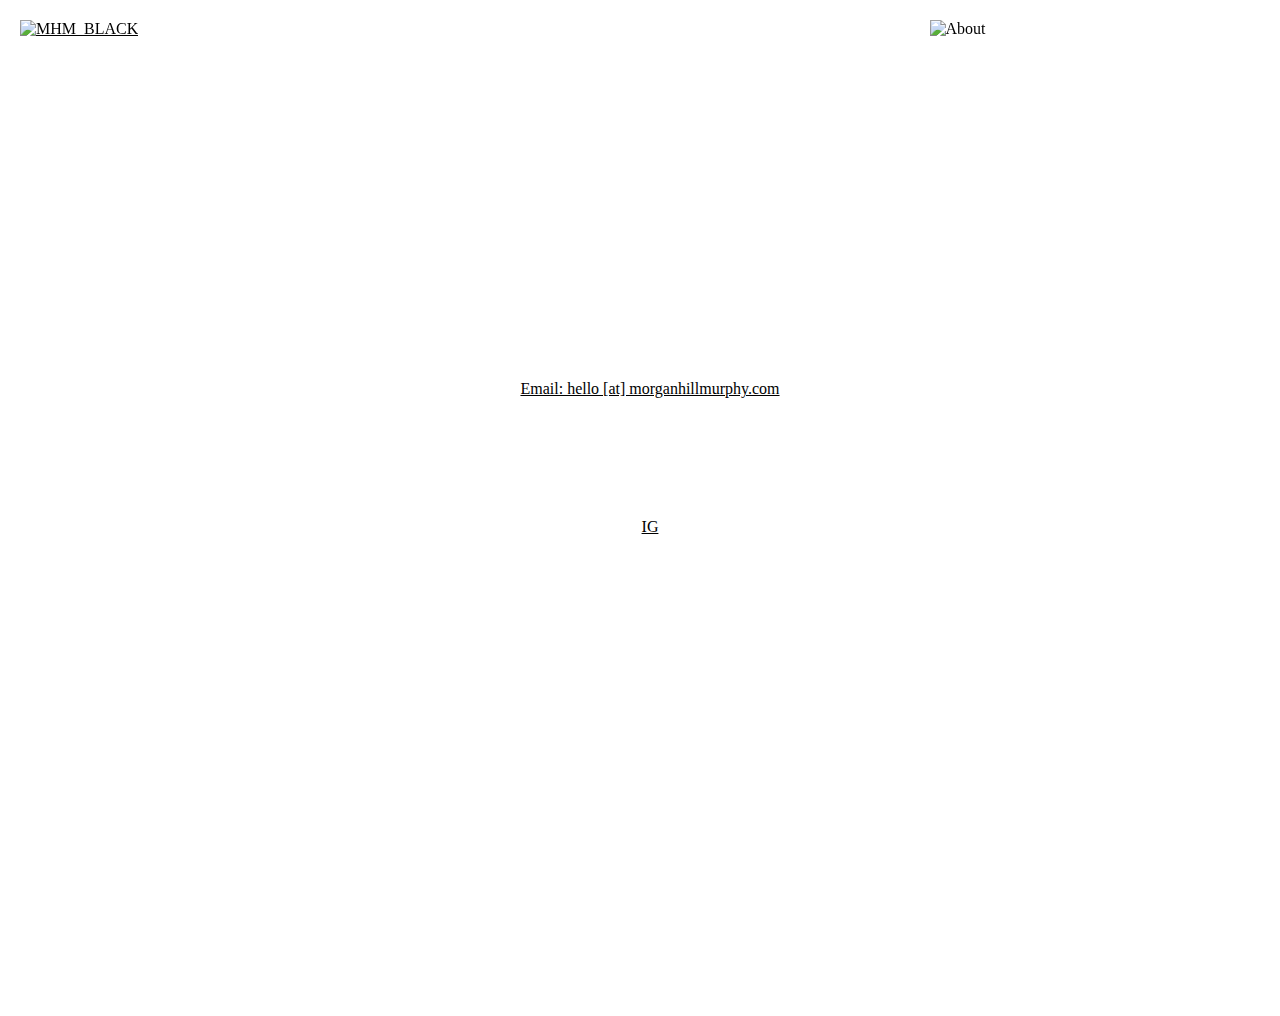
==== About.html @ a6aed0f8 "Add files via upload" ====
<!DOCTYPE html>
<html lang="en">
<head>
    <meta charset="UTF-8">
    <meta name="viewport" content="width=device-width, initial-scale=1.0">
    <link rel="stylesheet" href="Homepage.css">

    <title>About</title>
</head>
<body>
    <div class="outer-container">
        <div class="top-bar">
                <div class="logo-box">
                <a href="Homepage.html"><img class="logo-black" src="images/MHM_BLACK.png" alt="MHM_BLACK"></a>    

                </div>
            <div class="info-box">
                <div class="spacer-box">
        
                </div>
                <div class="mode-box">

                </div>
                <div class="contact-box">
<!--                     <div class="index-box">
                    <img class="index-logo" src="images/Index.png" alt="Index"> -->
                    </div>
                <div class="about-box" >
                    <img class="about-logo" src="images/About.png" alt="About">
                    </div>
                </div>
        
            </div>
        </div>
        </div>

<div class="about-page-container">
    

    <div class="
            about-left-box">

        </div>
        <div class="about-content-container">

                <div class="top-about-spacer">
                </div>
                <div class="mail-to-box">
                    <a href="mailto:hello@morganhillmurphy.com">
                        Email: hello [at] morganhillmurphy.com</a>
                </div>
                <div class="ig-box">
                    <a href="https://www.instagram.com/morganhillmurphy/">
                        IG
                    </a>

                </div>

                    </a>
                <div class="about-content">
                <img class="about-content-img" src="Images/SUMMER 23_23.jpg" alt="">
                </div>

                <div class="bottom-about-spacer">

            </div>
        </div>
    <div class="
        about-right-box">

        </div>
</div>    


</body> 
</html>
---- Homepage.css ----
.top-bar {
    display: flex;
    flex-direction: row;
    position: fixed;
    top: 0;
    right: 0;
    left: 0;
    margin-top: 20px;
    margin-left: 20px;
    margin-right: 100px;
    z-index: 100;
}

a:link {
    color: black;
    font-style: normal;
}

a:hover {
    color: rgb(120, 0, 0);
}

a:visited {
    color: rgb(120  , 0, 0);
}

body {
    padding-left: 40px;
    padding-right: 20px;
    background-image: url();
    padding-bottom: 100px;
}

.logo-black {
    height: 60px;
}
.main-img {
    width: 500px;
}

.car-neon {
    height: 20px;
}

.mode-box {
    flex: 1;
    min-width: 100px;
    font-family: Cambria, Cochin, Georgia, Times, 'Times New Roman', serif;
    margin-left: 40px;
    margin-top: 15px;
    font-size: 20px;
}

.dark-mode-box {
    flex: 1;
    min-width: 100px;
    font-family: Cambria, Cochin, Georgia, Times, 'Times New Roman', serif;
    margin-left: 40px;
    margin-top: 15px;
    font-size: 20px;
    color: white;
}

.spacer-box {
    flex: 1;
}

.info-box {
    display: flex;
    flex: 2;
    justify-content: space-between;
    min-width: 200px;
}

.contact-box {
    display: flex;
    flex: 1;
    min-width: 100px;
}
.about-logo {
    height: 40px;
}

.index-logo {
    height: 40px;
}

.index-box {
    flex: 1;
}

.about-box {
    flex: 1;
    margin-left: 60px;
    margin-right: 20px;
}

.container {
    display: flex;
    flex-direction: row;
   justify-content: space-between;
   padding-top: 20px;
   left: 0;
   right: 0;
}

.left-box {
    flex: 1
}

.pei-left-box {
    flex: 1;
padding-right: 20px;
}

.middle-box {
    flex: 1

}

.right-box {
    flex: 2;
    text-align: right;
    font-size: 17px;
}

.lula-right-box {
    flex: 2;
    text-align: right;
    max-width: 450px;
    min-width: 300px;
}

.white-text {
    flex: 2;
    text-align: right;
    font-size: 17px;
    color: white;
}

.sml-right-box {
    flex: 0.2;
}

.home-content {
    margin-top: 74px;
}

.home-image {
    height: 800px;
}

.sml-home-image {
    height: 400px;
    margin-right: 20px;
}

.sml-uppers-image {
    height: 400px;
    margin-right: 50px;
}

.uppers-box {
    display: flex;
    justify-content: center;
    align-items: center;
}

p {
    font-family: roboto, ariel
}

.box-container {
    z-index: 10;
}

.bg-img {
    width: 100%;
    z-index: 1;
}

.container {
            display: flex;
            flex-direction: row;
           justify-content: space-between;
           padding-top: 20px;
           left: 0;
           right: 0;
        }

        .left-box {
            flex: 1;

        }

        .middle-box {
            flex: 1

        }

        .right-box {
            flex: 1;
        }

        .home-content {
            margin-top: 150px;
        }

.summer-container {
    display: flex;
    flex-direction: row;
   justify-content: space-around;
   padding-top: 20px;
   left: 0;
   right: 0;
}
.summer-left-image {
    flex: 1;
    height: 350px;
}

.summer-left-box {
    margin-right: 40px;

}

.iel-right-box {
    margin-top: 100px;
}

.iel-img {
    height: 450px;
}

.yellow-darcey-box {
    margin-top: 100px;
    display: flex;
    flex-direction: row;
    justify-content: space-around;
}

.darcey-yellow-image {
    height: 750px;
}

/* QUOTE */

.tea-container {
    display: flex;
    flex-direction: row;
   justify-content: space-between;
   margin-top: 70px;
   padding-top: 20px;
   left: 0;
   right: 0;
   margin-left: 25px;
}

.dark-tea-container {
    display: flex;
    flex-direction: row;
   justify-content: space-between;
   margin-top: 70px;
   padding-top: 20px;
   left: 0;
   right: 0;
   margin-left: 25px;
   color: white;
}

.quote-container {
    display: flex;
    margin-top: 40px;
    font-family: didot;
}

.quote-div-left {
    flex: 2;
}

.quote-div-right {
    flex: 3;
}

.fiorucci-bottom-image {
    height: 600px;

}

/* ABOUT PAGE SECTION */

.about-page-container {
    display: flex;
    flex-direction: row;
    justify-content: space-between;
    height: 900px;
}

.about-content-container {
    display: flex;
    flex-direction: column;
    justify-content: space-between;
    justify-content: center;

}

.about-left-box {
    flex: 1;

}

.about-right-box {
    flex: 1;
}

.top-about-spacer {
    flex: 2;
    text-align: center;
    font-family: didot
}

.mail-to-box {
    flex: 0.2;
    text-align: center;
    align-items: center;
    margin-bottom: 100px;
}

.ig-box {
    flex: 1;
    text-align: center;
}

.about-content {
    flex: 1s;
}

.bottom-about-spacer {
    flex: 1;
}

.about-content-img {
    height: 350px;
}

.arnaldo-container {
    display: flex;
    flex-direction: column;
}

.arnaldo-top {
    flex: 0.5;
}

.arnaldo-bottom {
    flex: 1;
}
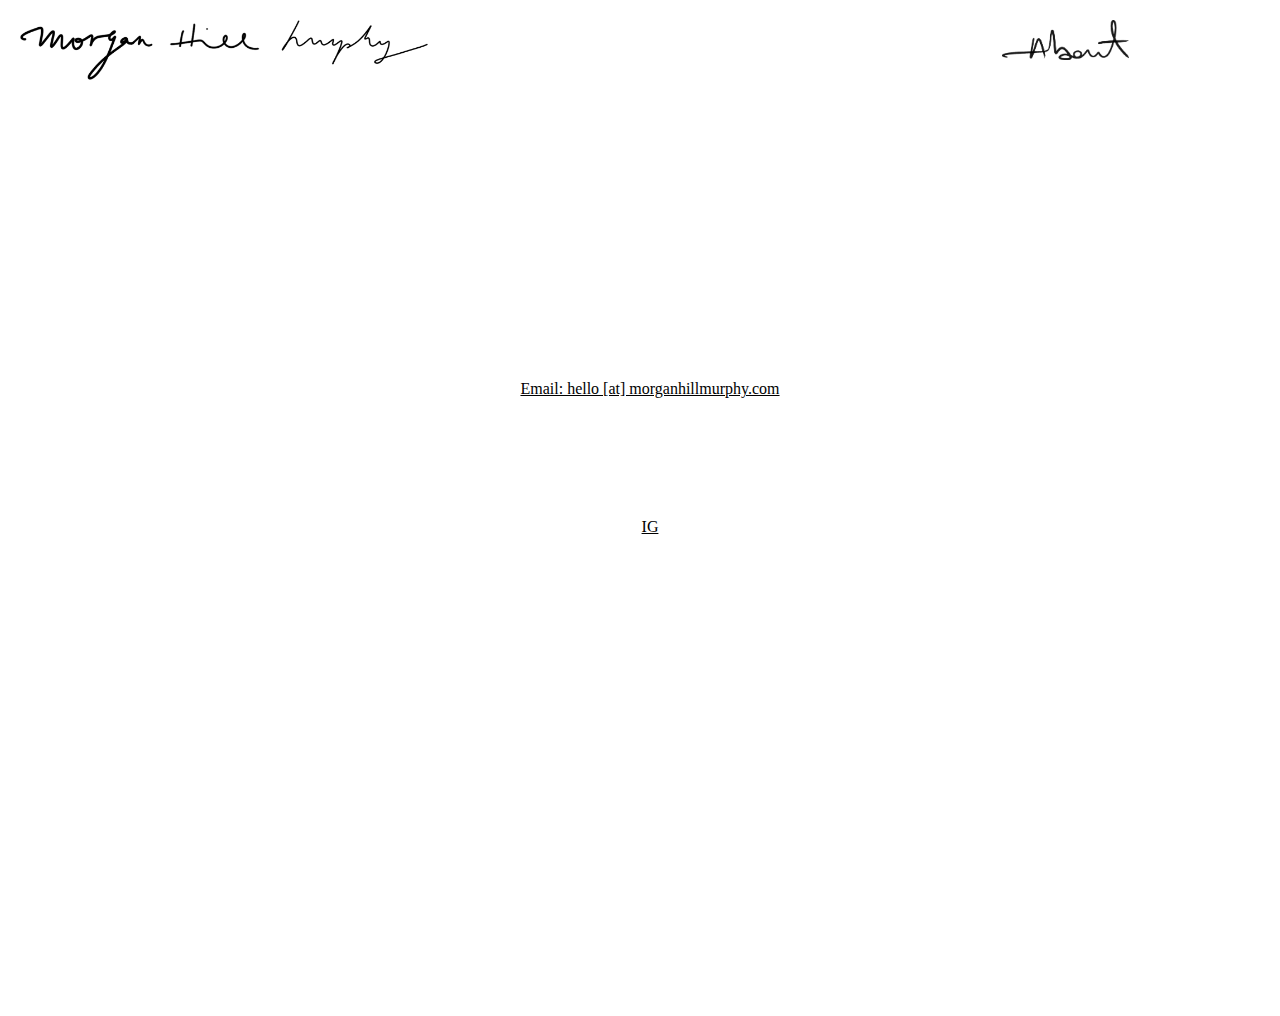
==== commit 5993bd2a: "Update About.html" ====
--- a/About.html
+++ b/About.html
@@ -58,7 +58,7 @@
 
                     </a>
                 <div class="about-content">
-                <img class="about-content-img" src="Images/SUMMER 23_23.jpg" alt="">
+                <img class="about-content-img" src="images/SUMMER 23_23.jpg" alt="">
                 </div>
 
                 <div class="bottom-about-spacer">
@@ -73,4 +73,4 @@
 
 
 </body> 
-</html>+</html>
--- a/Homepage.css
+++ b/Homepage.css
@@ -329,10 +329,13 @@
 .ig-box {
     flex: 1;
     text-align: center;
+    color: black;
 }
 
 .about-content {
     flex: 1s;
+    color: black;
+    
 }
 
 .bottom-about-spacer {
@@ -354,4 +357,4 @@
 
 .arnaldo-bottom {
     flex: 1;
-}+}
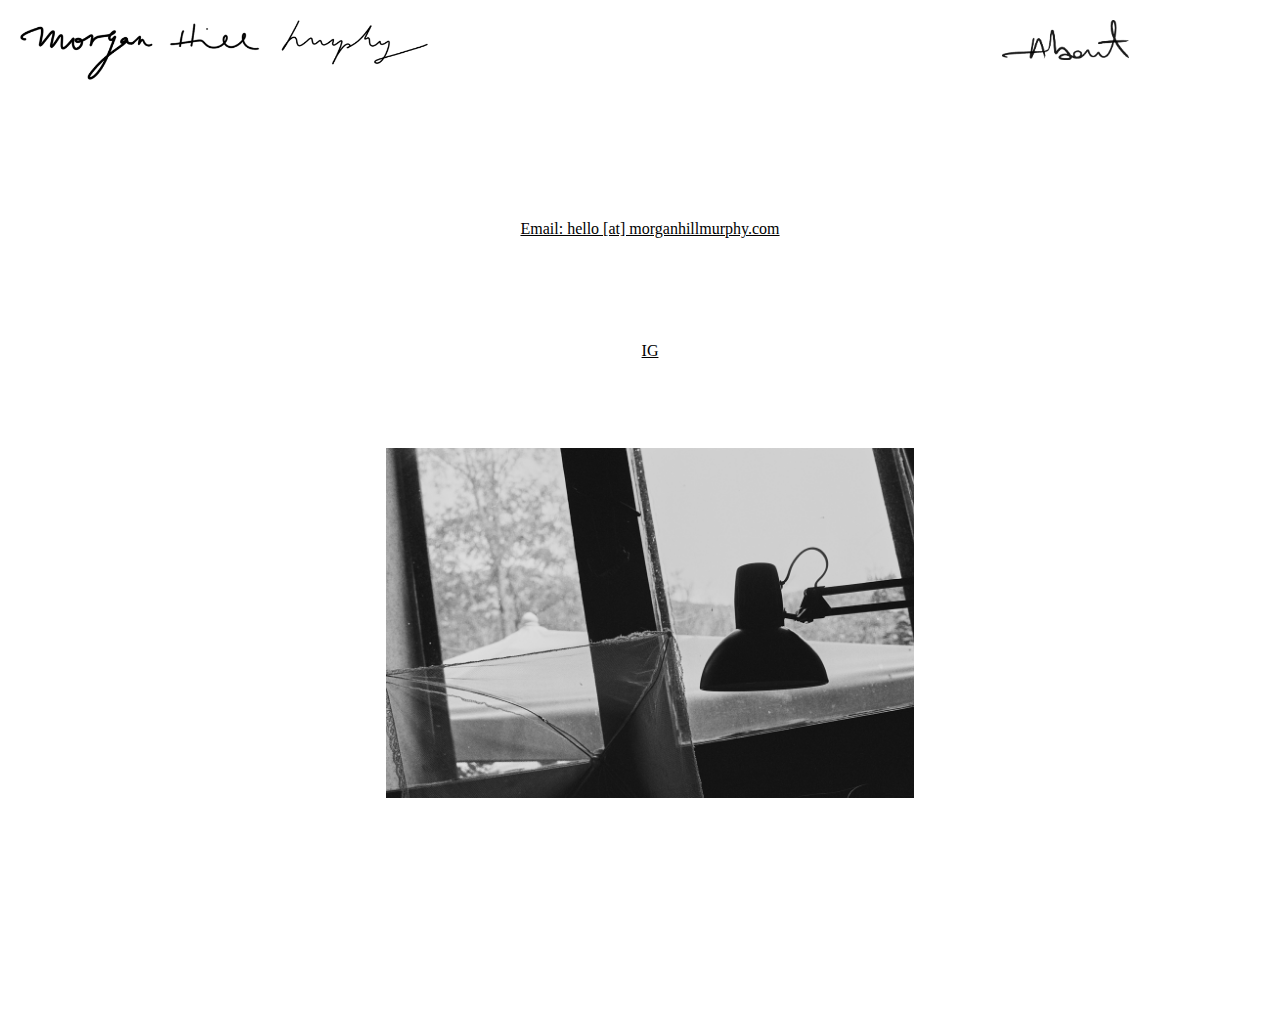
==== commit 5585115c: "Update About.html" ====
--- a/About.html
+++ b/About.html
@@ -11,7 +11,7 @@
     <div class="outer-container">
         <div class="top-bar">
                 <div class="logo-box">
-                <a href="Homepage.html"><img class="logo-black" src="images/MHM_BLACK.png" alt="MHM_BLACK"></a>    
+                <a href="index.html"><img class="logo-black" src="images/MHM_BLACK.png" alt="MHM_BLACK"></a>    
 
                 </div>
             <div class="info-box">
@@ -58,7 +58,7 @@
 
                     </a>
                 <div class="about-content">
-                <img class="about-content-img" src="images/SUMMER 23_23.jpg" alt="">
+                <img class="about-content-img" src="images/SUMMER 23_23.jpg" alt="summer_23">
                 </div>
 
                 <div class="bottom-about-spacer">
